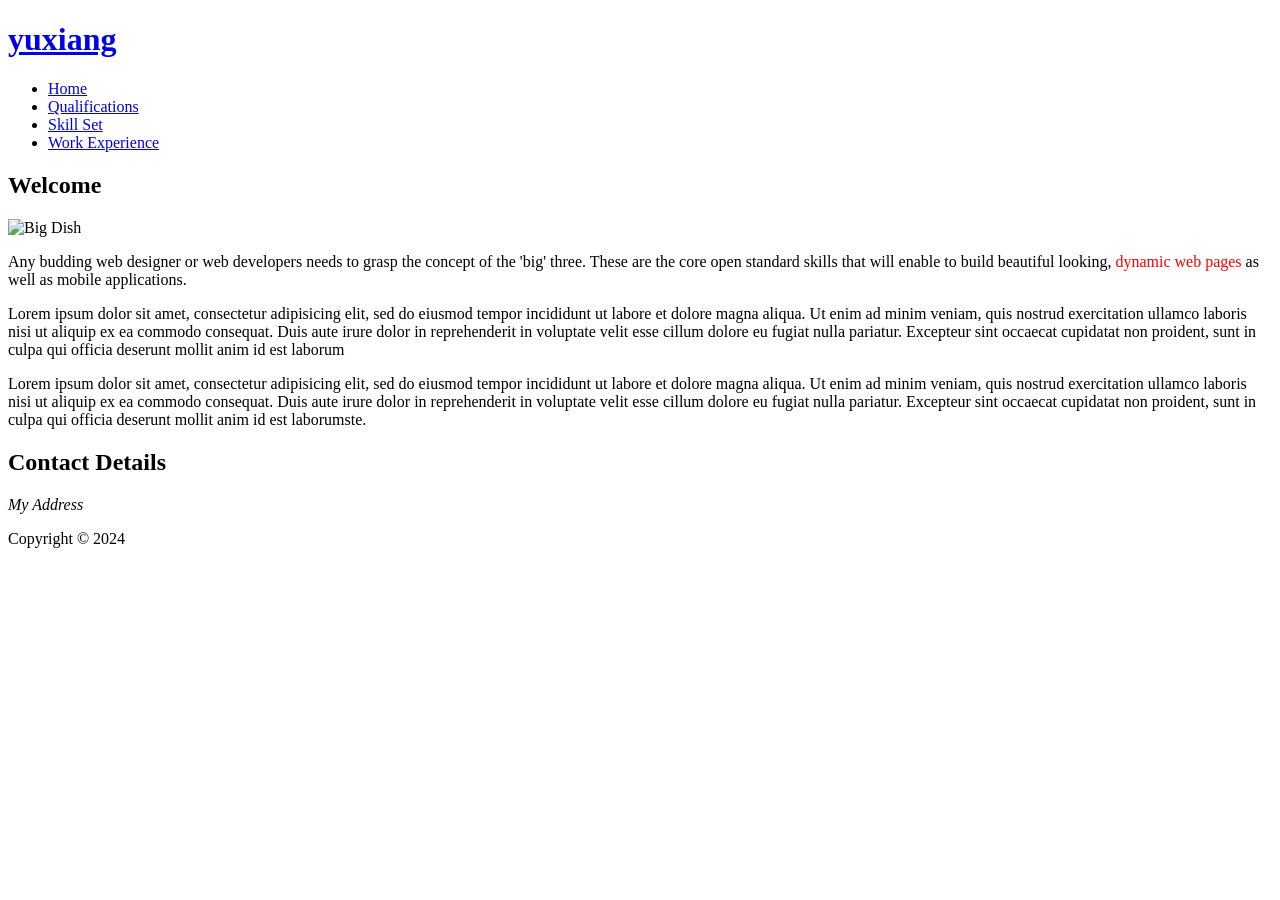
==== index.html @ 089a0925 "changed my name" ====
<!DOCTYPE html>
<html>
  <head>
    <meta charset="utf-8" />
    <title>yuxiang :: About Me</title>
  </head>
  <body>
    <div class="container">
      <div class="header">
        <div class="logo">
          <h1><a href="#">yuxiang</a></h1>
        </div>
        <nav>
          <ul>
            <li><a href="index.html">Home</a></li>
            <li><a href="qualifications.html">Qualifications</a></li>
            <li><a href="skill-set.html">Skill Set</a></li>
            <li><a href="work-experience.html">Work Experience</a></li>
          </ul>
        </nav>
      </div>
      <div class="content">
        <div class="section">
          <h2>Welcome</h2>
          <p>
            <img
              src="images/dishOne.jpg"
              alt="Big Dish"
              width="900"
              height="200"
            />
          </p>
          <p class="firstPara">
            Any budding web designer or web developers needs to grasp the
            concept of the 'big' three. These are the core open standard skills
            that will enable to build beautiful looking,
            <span style="color: #ff0000">dynamic web pages</span> as well as
            mobile applications.
          </p>
          <p>
            Lorem ipsum dolor sit amet, consectetur adipisicing elit, sed do
            eiusmod tempor incididunt ut labore et dolore magna aliqua. Ut enim
            ad minim veniam, quis nostrud exercitation ullamco laboris nisi ut
            aliquip ex ea commodo consequat. Duis aute irure dolor in
            reprehenderit in voluptate velit esse cillum dolore eu fugiat nulla
            pariatur. Excepteur sint occaecat cupidatat non proident, sunt in
            culpa qui officia deserunt mollit anim id est laborum
          </p>
          <p>
            Lorem ipsum dolor sit amet, consectetur adipisicing elit, sed do
            eiusmod tempor incididunt ut labore et dolore magna aliqua. Ut enim
            ad minim veniam, quis nostrud exercitation ullamco laboris nisi ut
            aliquip ex ea commodo consequat. Duis aute irure dolor in
            reprehenderit in voluptate velit esse cillum dolore eu fugiat nulla
            pariatur. Excepteur sint occaecat cupidatat non proident, sunt in
            culpa qui officia deserunt mollit anim id est laborumste.
          </p>
        </div>
        <div class="sidebar">
          <h2>Contact Details</h2>
          <address>My Address</address>
        </div>
      </div>
      <div id="footer">
        <p>Copyright &copy; 2024</p>
      </div>
    </div>
  </body>
</html>
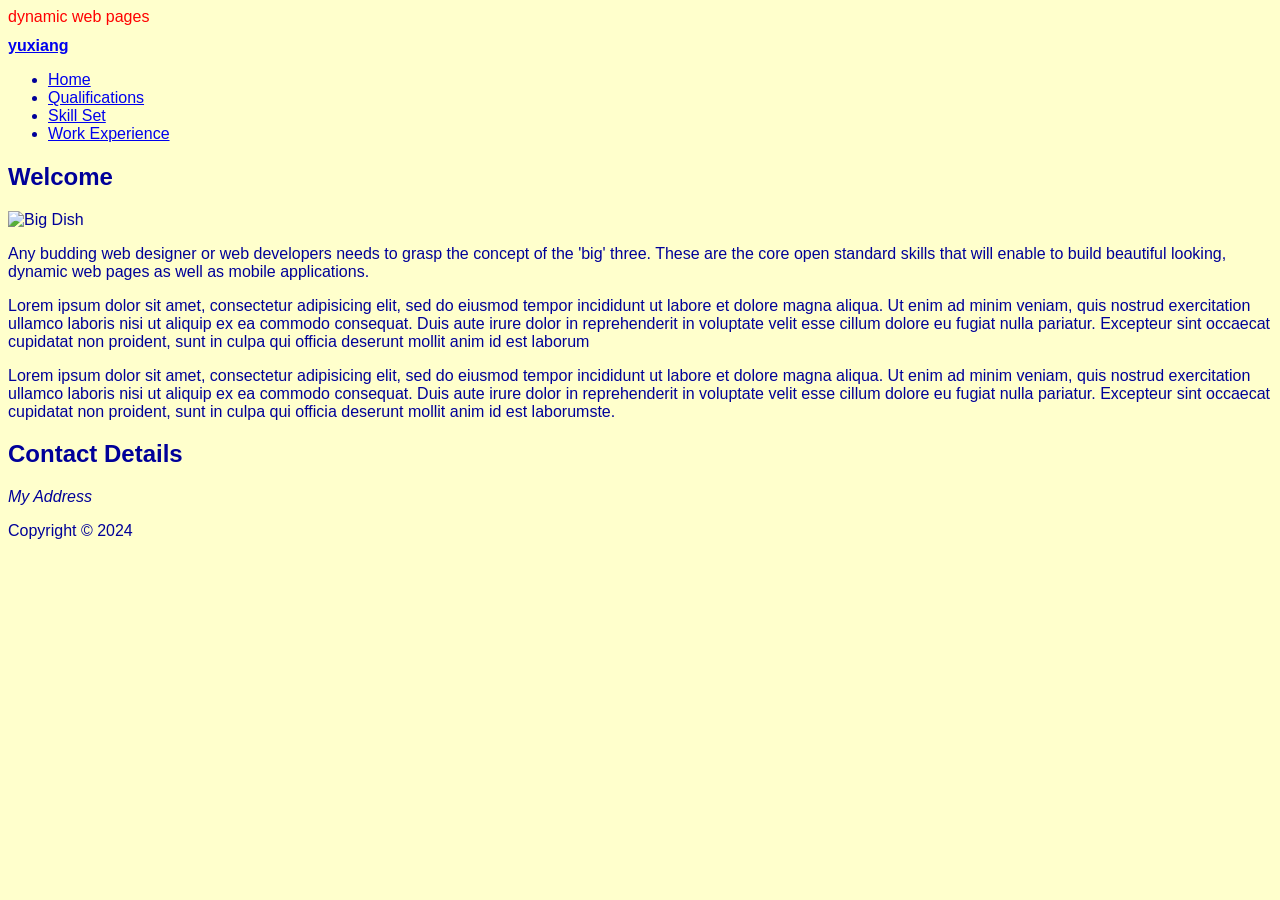
==== commit 792497a9: "added colour" ====
--- a/index.html
+++ b/index.html
@@ -3,8 +3,10 @@
   <head>
     <meta charset="utf-8" />
     <title>yuxiang :: About Me</title>
+    <link href="styles/main.css" rel="stylesheet" type="text/css">
   </head>
   <body>
+    <span style="color: #ff0000">dynamic web pages</span>
     <div class="container">
       <div class="header">
         <div class="logo">
@@ -34,7 +36,7 @@
             Any budding web designer or web developers needs to grasp the
             concept of the 'big' three. These are the core open standard skills
             that will enable to build beautiful looking,
-            <span style="color: #ff0000">dynamic web pages</span> as well as
+            <span>dynamic web pages</span> as well as
             mobile applications.
           </p>
           <p>
--- a/styles/main.css
+++ b/styles/main.css
@@ -0,0 +1,9 @@
+h1 {
+    font-size: 16px;
+    color: #219900;
+    font-family: Arial, Helvetica, sans-serif;
+}
+body{
+    font-family: helvetica, arial, sans-serif;	color:#000099;
+    background-color:#FFFFCC;
+}
